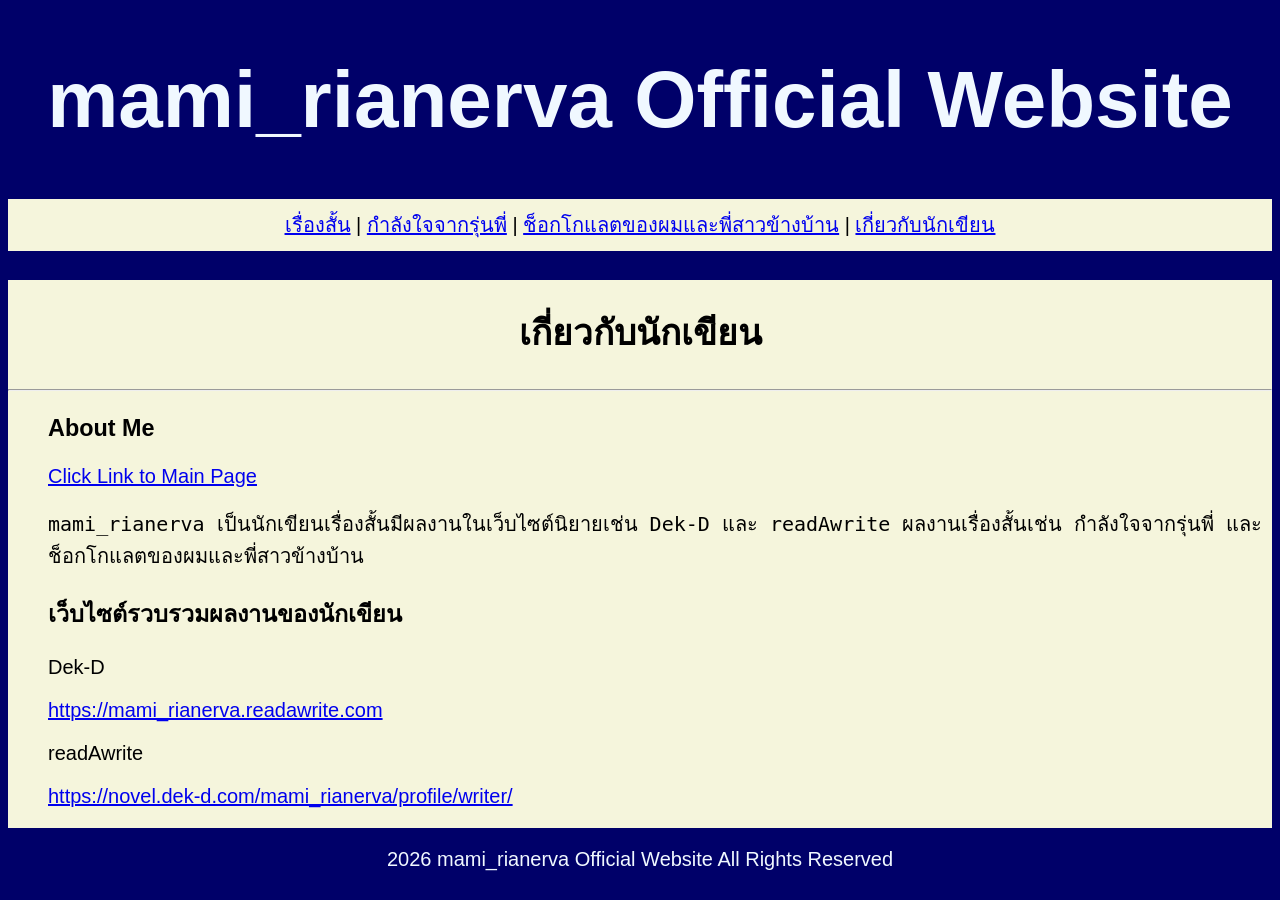
==== short_stories_website_update/About_me.html @ 61745005 "New_Improvement" ====
<!DOCTYPE html>
<html lang="th">
<head>
    <meta charset="UTF-8">
    <meta name="viewport" content="width=device-width, initial-scale=1.0">
    <title>mami_rianerva Official Website</title>
    <link rel="stylesheet" href="css_main_file.css">
</head>
<body>

    <!--Header-->
    <header>
        <h1>mami_rianerva Official Website</h1>
    </header>

    <!--Navigation-->
    <nav>
        <a href="index.html">เรื่องสั้น</a> |
        <a href="Short_story_1.html">กำลังใจจากรุ่นพี่</a> |
        <a href="Short_story_2.html">ช็อกโกแลตของผมและพี่สาวข้างบ้าน</a> |  
        <a href="About_me.html">เกี่ยวกับนักเขียน</a>
    </nav>

    <!--Article-->
    <article>

        <h2 id="topic_content">เกี่ยวกับนักเขียน</h2>
        <hr>

        <div class="info_section">
            <h3>About Me</h3>
            <a href="index.html" target="_self">Click Link to Main Page</a>
            <pre>mami_rianerva เป็นนักเขียนเรื่องสั้นมีผลงานในเว็บไซต์นิยายเช่น Dek-D และ readAwrite ผลงานเรื่องสั้นเช่น กำลังใจจากรุ่นพี่ และ ช็อกโกแลตของผมและพี่สาวข้างบ้าน</pre>
            <h3>เว็บไซต์รวบรวมผลงานของนักเขียน</h3>
            <p>Dek-D</p>
            <a href="https://mami_rianerva.readawrite.com" target="_blank">https://mami_rianerva.readawrite.com</a>
            <p>readAwrite</p>
            <a href="https://novel.dek-d.com/mami_rianerva/profile/writer/" target="_blank">https://novel.dek-d.com/mami_rianerva/profile/writer/</a>
        </div>

    </article>

    <!--Footer-->
    <footer>
        <p>2026 mami_rianerva Official Website All Rights Reserved</p>
    </footer>

</body>
</html>
---- short_stories_website_update/css_main_file.css ----
body {background-color: rgb(0, 0, 105);
    font-family:Arial, Helvetica, sans-serif;}
header {text-align:center;
    font-size: 40px;
    color:aliceblue;}
nav {background-color:beige;
    font-size: 20px;
    text-align: center;
    padding-top:10px;
    padding-bottom:10px;}
article {background-color:beige;
    color:#000;}
#topic_content {font-size:35px;
    text-align: center;
    padding-top:25px;}
.info_section {font-size: 20px;
    text-align: left;
    padding-left:40px;
    padding-bottom:20px;}
.story_section {font-size: 20px;
    border-style: dotted;
    border-width: 10px;
    background-color:ghostwhite;
    text-align: left;
    padding-left:45px;
    padding-right:45px;
    padding-top:5px;
    padding-bottom:5px;}
footer {font-size:20px;
    color:aliceblue;
    text-align: center;}
pre {white-space: pre-line;}
img {float:right;
    margin-top: auto;
    margin-left:auto; 
    margin-right:auto;
    margin-bottom: auto;}
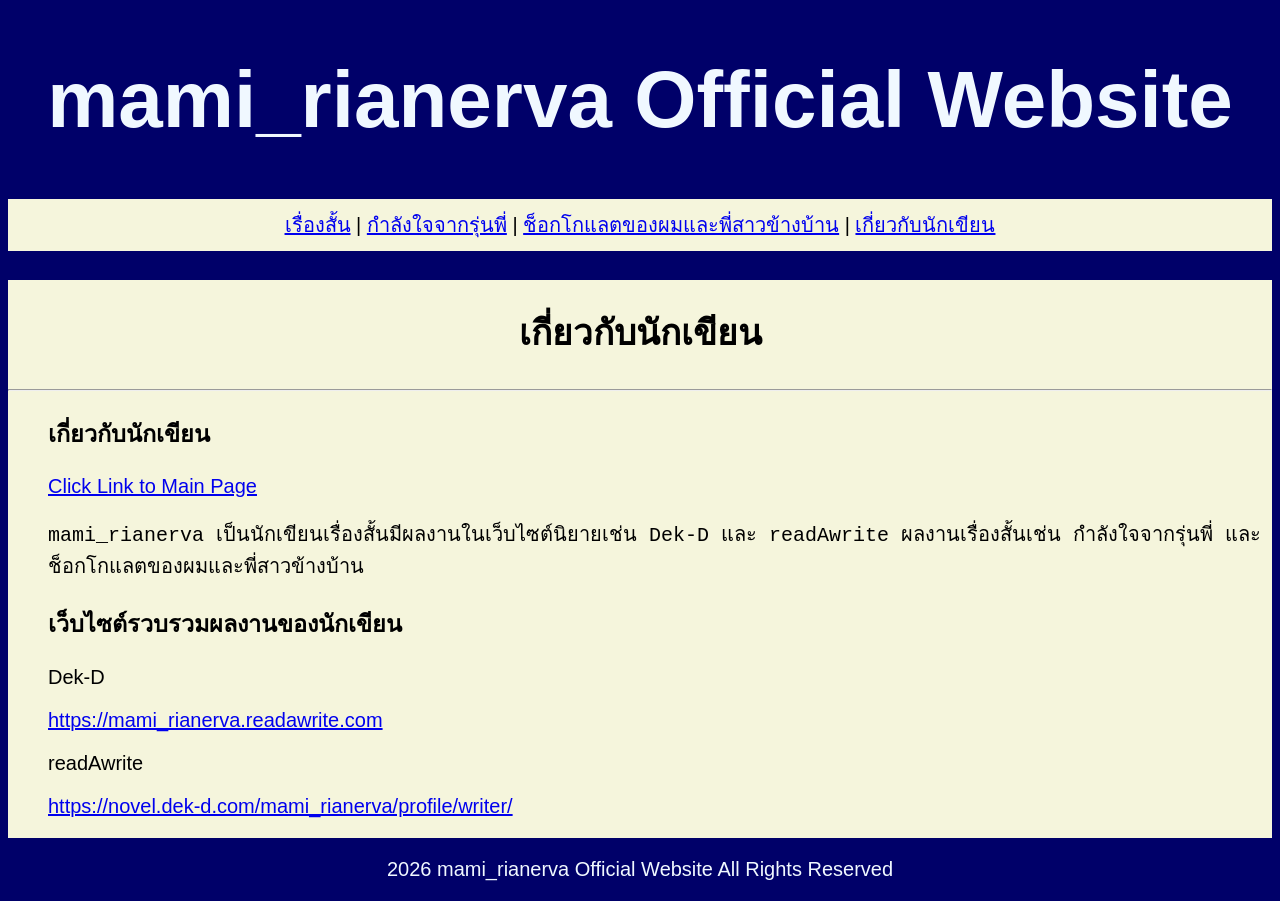
==== commit 935c475d: "Update About_me.html" ====
--- a/short_stories_website_update/About_me.html
+++ b/short_stories_website_update/About_me.html
@@ -28,7 +28,7 @@
         <hr>
 
         <div class="info_section">
-            <h3>About Me</h3>
+            <h3>เกี่ยวกับนักเขียน</h3>
             <a href="index.html" target="_self">Click Link to Main Page</a>
             <pre>mami_rianerva เป็นนักเขียนเรื่องสั้นมีผลงานในเว็บไซต์นิยายเช่น Dek-D และ readAwrite ผลงานเรื่องสั้นเช่น กำลังใจจากรุ่นพี่ และ ช็อกโกแลตของผมและพี่สาวข้างบ้าน</pre>
             <h3>เว็บไซต์รวบรวมผลงานของนักเขียน</h3>
